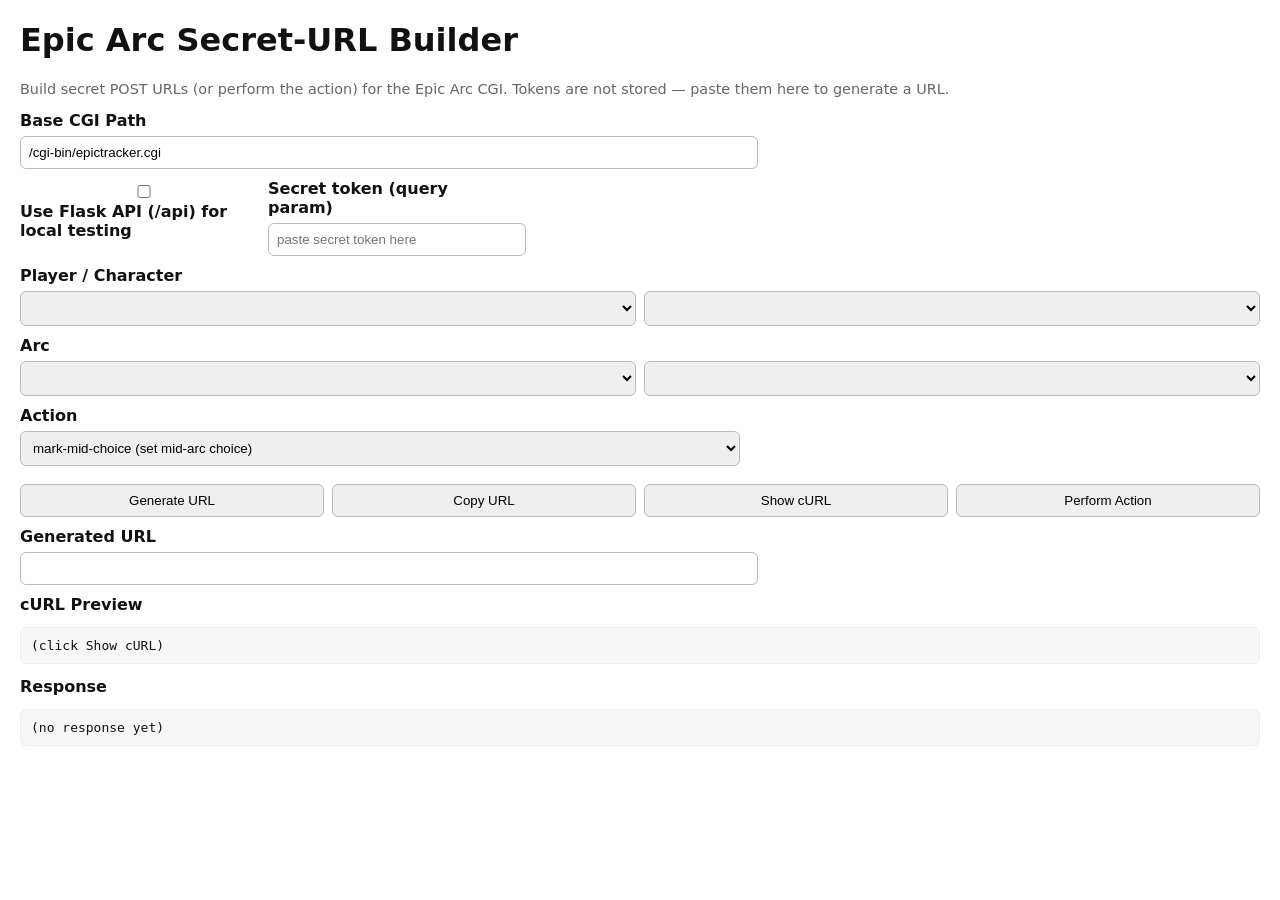
==== web/static/index.html @ ec81b16c "web: add static UI to build secret URLs and wire into Flask app" ====
<!doctype html>
<html lang="en">
<head>
  <meta charset="utf-8" />
  <meta name="viewport" content="width=device-width,initial-scale=1" />
  <title>Epic Arc Quick-URL Builder</title>
  <style>
    body{font-family:system-ui,Arial,sans-serif;margin:20px;color:#111}
    label{display:block;margin-top:10px;font-weight:600}
    select,input,button,textarea{margin-top:6px;padding:8px;border:1px solid #bbb;border-radius:6px;width:100%;max-width:720px}
    .row{display:flex;gap:8px;flex-wrap:wrap}
    .col{flex:1 1 240px}
    .small{max-width:240px}
    pre{background:#f7f7f7;border:1px solid #eee;padding:10px;border-radius:6px;overflow:auto}
    .muted{color:#666;font-size:0.9em}
    .actions{margin-top:12px;display:flex;gap:8px}
  </style>
</head>
<body>
  <h1>Epic Arc Secret-URL Builder</h1>
  <p class="muted">Build secret POST URLs (or perform the action) for the Epic Arc CGI. Tokens are not stored — paste them here to generate a URL.</p>

  <label>Base CGI Path</label>
  <input id="basePath" value="/cgi-bin/epictracker.cgi" />
  <div class="row">
    <div class="col small">
      <label><input type="checkbox" id="useApi" /> Use Flask API (/api) for local testing</label>
    </div>
    <div class="col small">
      <label>Secret token (query param)</label>
      <input id="token" placeholder="paste secret token here" />
    </div>
  </div>

  <label>Player / Character</label>
  <div class="row">
    <div class="col">
      <select id="player"></select>
    </div>
    <div class="col">
      <select id="character"></select>
    </div>
  </div>

  <label>Arc</label>
  <div class="row">
    <div class="col">
      <select id="arc"></select>
    </div>
    <div class="col">
      <select id="faction"></select>
    </div>
  </div>

  <label>Action</label>
  <select id="action"><option value="mark-mid-choice">mark-mid-choice (set mid-arc choice)</option><option value="deliver">deliver (final delivery)</option></select>

  <div class="actions">
    <button id="btnGen">Generate URL</button>
    <button id="btnCopy">Copy URL</button>
    <button id="btnCurl">Show cURL</button>
    <button id="btnDo">Perform Action</button>
  </div>

  <label>Generated URL</label>
  <input id="generated" readonly />

  <label>cURL Preview</label>
  <pre id="curl">(click Show cURL)</pre>

  <label>Response</label>
  <pre id="response">(no response yet)</pre>

  <script>
    const basePathEl = document.getElementById('basePath')
    const useApi = document.getElementById('useApi')
    const tokenEl = document.getElementById('token')
    const playerEl = document.getElementById('player')
    const charEl = document.getElementById('character')
    const arcEl = document.getElementById('arc')
    const factionEl = document.getElementById('faction')
    const actionEl = document.getElementById('action')
    const genEl = document.getElementById('generated')
    const curlEl = document.getElementById('curl')
    const respEl = document.getElementById('response')

    let arcs = {}
    let players = {}

    function apiBase(){
      if(useApi.checked) return (basePathEl.value || '') + '/api'
      return basePathEl.value || '/cgi-bin/epictracker.cgi'
    }

    async function fetchJson(path){
      const url = (path.startsWith('/') ? '' : '') + path
      try{
        const r = await fetch(url)
        if(!r.ok) throw new Error('fetch failed '+r.status)
        return await r.json()
      }catch(e){
        console.warn('fetch failed', path, e)
        return null
      }
    }

    async function loadData(){
      const base = apiBase()
      // try arcs and players endpoints at base + '/arcs' etc
      let arcsData = null
      let playersData = null
      try{
        arcsData = await fetchJson(base + '/arcs')
        playersData = await fetchJson(base + '/players')
      }catch(e){
        console.warn('loadData error', e)
      }
      if(!arcsData){
        // try fallback to /api/arcs directly
        arcsData = await fetchJson('/api/arcs')
        playersData = await fetchJson('/api/players')
      }
      if(arcsData){
        arcs = arcsData
        fillArcs()
      }
      if(playersData){
        players = playersData
        fillPlayers()
      }
    }

    function fillPlayers(){
      playerEl.innerHTML = ''
      charEl.innerHTML = ''
      const keys = Object.keys(players).sort()
      for(const p of keys){
        const opt = document.createElement('option')
        opt.value = p
        opt.textContent = p
        playerEl.appendChild(opt)
      }
      playerEl.dispatchEvent(new Event('change'))
    }

    function fillArcs(){
      arcEl.innerHTML = ''
      const keys = Object.keys(arcs).sort()
      for(const k of keys){
        const opt = document.createElement('option')
        opt.value = k
        const name = arcs[k].name || k
        opt.textContent = `${k} — ${name}`
        arcEl.appendChild(opt)
      }
      arcEl.dispatchEvent(new Event('change'))
    }

    playerEl.addEventListener('change', ()=>{
      const p = playerEl.value
      charEl.innerHTML = ''
      const chars = players[p] || []
      for(const c of chars){
        const o = document.createElement('option'); o.value = c; o.textContent=c; charEl.appendChild(o)
      }
    })

    arcEl.addEventListener('change', ()=>{
      const k = arcEl.value
      factionEl.innerHTML = ''
      if(!k || !arcs[k]) return
      const allowed = arcs[k].allowed || []
      for(const f of allowed){
        const o = document.createElement('option'); o.value = f; o.textContent = f; factionEl.appendChild(o)
      }
    })

    document.getElementById('btnGen').addEventListener('click', ()=>{
      const base = basePathEl.value.trim() || '/cgi-bin/epictracker.cgi'
      const player = playerEl.value
      const character = charEl.value
      const action = actionEl.value
      if(!player || !character){ alert('select player and character'); return }
      let url = base.replace(/\/$/, '') + '/character/' + encodeURIComponent(player) + '/' + encodeURIComponent(character) + '/' + action
      const token = tokenEl.value.trim()
      if(token) url += '?token=' + encodeURIComponent(token)
      genEl.value = url
      curlEl.textContent = '(click Show cURL)'
    })

    document.getElementById('btnCopy').addEventListener('click', async ()=>{
      const text = genEl.value
      if(!text) return alert('generate URL first')
      try{ await navigator.clipboard.writeText(text); alert('copied') }catch(e){ alert('copy failed: '+e) }
    })

    document.getElementById('btnCurl').addEventListener('click', ()=>{
      const url = genEl.value
      if(!url) return alert('generate URL first')
      const arc = arcEl.value
      const faction = factionEl.value
      const body = JSON.stringify({arc: arc, faction: faction})
      const curl = `curl -X POST '${url}' -H 'Content-Type: application/json' -d '${body}'`
      curlEl.textContent = curl
    })

    document.getElementById('btnDo').addEventListener('click', async ()=>{
      const url = genEl.value
      if(!url) return alert('generate URL first')
      const arc = arcEl.value
      const faction = factionEl.value
      try{
        const r = await fetch(url, {method:'POST', headers:{'Content-Type':'application/json'}, body: JSON.stringify({arc: arc, faction: faction})})
        const text = await r.text()
        respEl.textContent = `HTTP ${r.status}\n` + text
      }catch(e){
        respEl.textContent = 'error: '+e
      }
    })

    // toggle useApi behaviour
    useApi.addEventListener('change', ()=>{
      if(useApi.checked){ basePathEl.value = '/api' }
      else { basePathEl.value = '/cgi-bin/epictracker.cgi' }
      loadData()
    })

    loadData()
  </script>
</body>
</html>
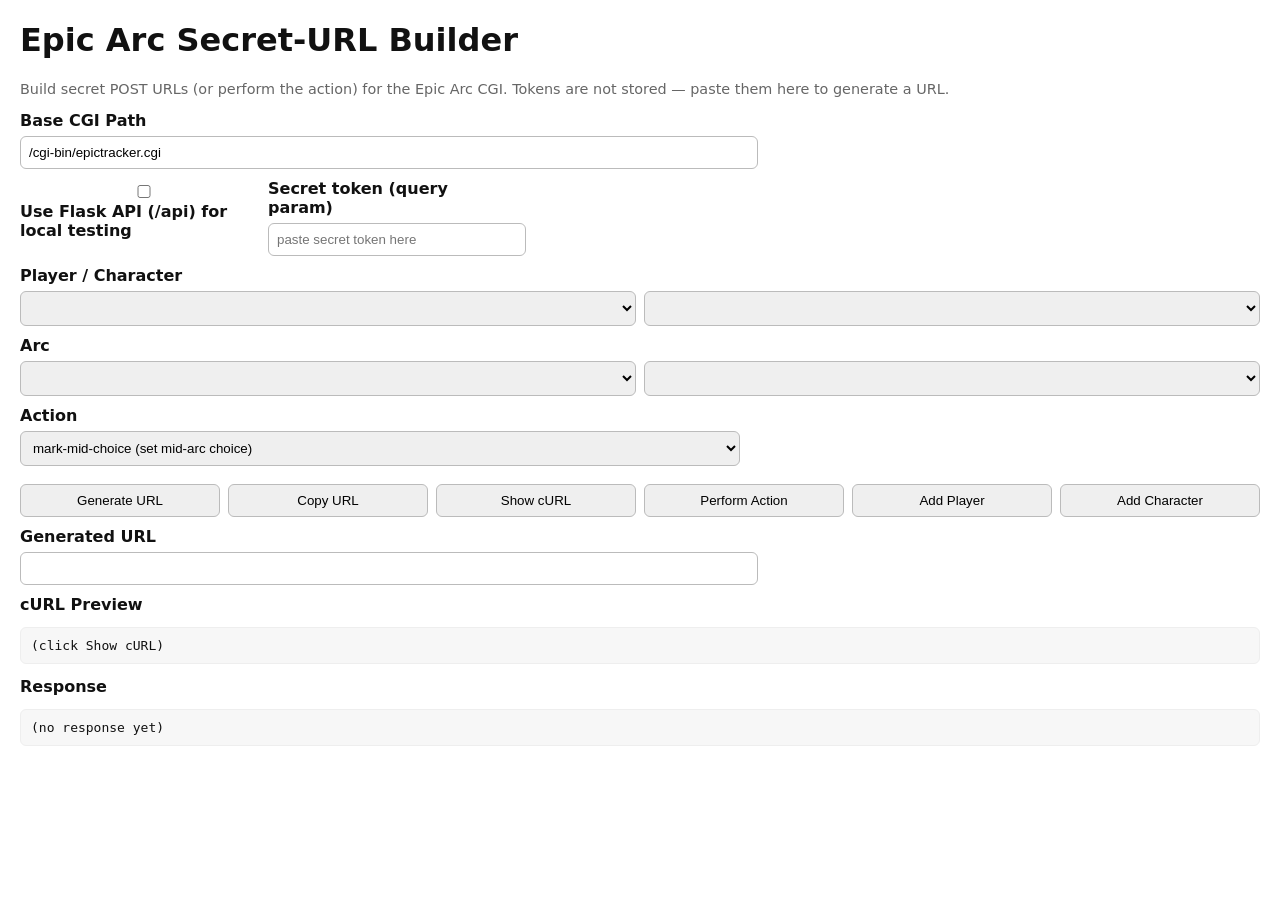
==== commit 9ba0565c: "web/cgi: add add-player/add-character UI and name validation; generate player token on create" ====
--- a/web/static/index.html
+++ b/web/static/index.html
@@ -60,6 +60,8 @@
     <button id="btnCopy">Copy URL</button>
     <button id="btnCurl">Show cURL</button>
     <button id="btnDo">Perform Action</button>
+    <button id="btnAddPlayer">Add Player</button>
+    <button id="btnAddChar">Add Character</button>
   </div>
 
   <label>Generated URL</label>
@@ -218,6 +220,35 @@
       }
     })
 
+    document.getElementById('btnAddPlayer').addEventListener('click', async ()=>{
+      const player = prompt('Player name (A-Za-z0-9_- max 64)')
+      if(!player) return
+      const token = tokenEl.value.trim()
+      if(!token) return alert('secret token required in UI to create player')
+      try{
+        const r = await fetch((basePathEl.value||'/cgi-bin/epictracker.cgi') + '/player/add?token=' + encodeURIComponent(token), {method:'POST', headers:{'Content-Type':'application/json'}, body: JSON.stringify({player: player})})
+        const json = await r.json()
+        alert('Create player: ' + JSON.stringify(json))
+        loadData()
+      }catch(e){ alert('error: '+e) }
+    })
+
+    document.getElementById('btnAddChar').addEventListener('click', async ()=>{
+      const player = prompt('Player name (existing)')
+      if(!player) return
+      const character = prompt('Character name')
+      if(!character) return
+      const seed = prompt("seed (none/please/ready)", 'none') || 'none'
+      const token = tokenEl.value.trim()
+      if(!token) return alert('secret token required in UI to create character')
+      try{
+        const r = await fetch((basePathEl.value||'/cgi-bin/epictracker.cgi') + '/character/add?token=' + encodeURIComponent(token), {method:'POST', headers:{'Content-Type':'application/json'}, body: JSON.stringify({player: player, character: character, seed: seed})})
+        const json = await r.json()
+        alert('Create character: ' + JSON.stringify(json))
+        loadData()
+      }catch(e){ alert('error: '+e) }
+    })
+
     // toggle useApi behaviour
     useApi.addEventListener('change', ()=>{
       if(useApi.checked){ basePathEl.value = '/api' }
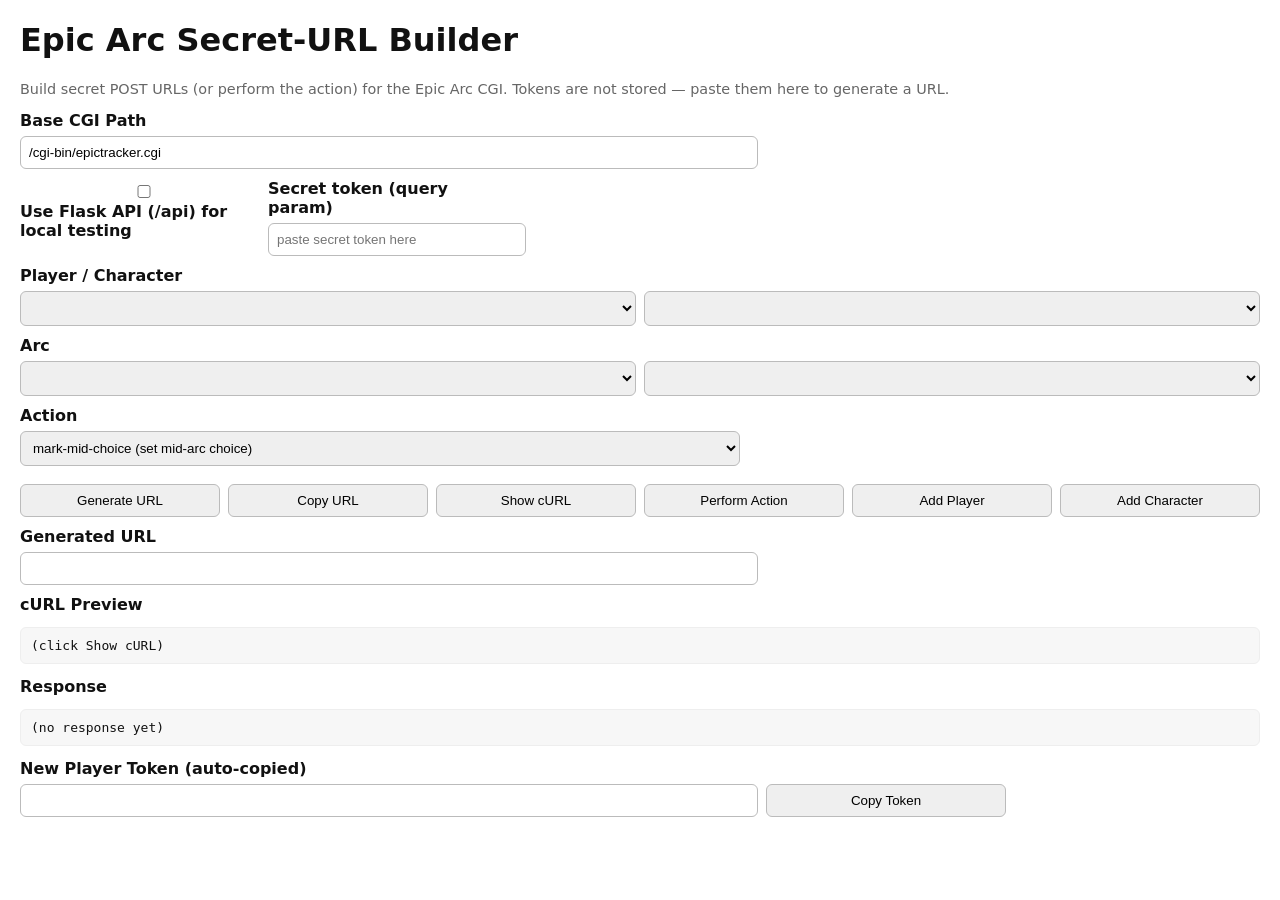
==== commit ddd7ecdd: "ui: auto-copy and show new player token after creation" ====
--- a/web/static/index.html
+++ b/web/static/index.html
@@ -73,6 +73,12 @@
   <label>Response</label>
   <pre id="response">(no response yet)</pre>
 
+  <label>New Player Token (auto-copied)</label>
+  <div class="row">
+    <input id="playerToken" readonly class="col" />
+    <button id="btnCopyPlayerToken" class="small">Copy Token</button>
+  </div>
+
   <script>
     const basePathEl = document.getElementById('basePath')
     const useApi = document.getElementById('useApi')
@@ -226,9 +232,27 @@
       const token = tokenEl.value.trim()
       if(!token) return alert('secret token required in UI to create player')
       try{
-        const r = await fetch((basePathEl.value||'/cgi-bin/epictracker.cgi') + '/player/add?token=' + encodeURIComponent(token), {method:'POST', headers:{'Content-Type':'application/json'}, body: JSON.stringify({player: player})})
+        const url = (basePathEl.value||'/cgi-bin/epictracker.cgi') + '/player/add?token=' + encodeURIComponent(token)
+        const r = await fetch(url, {method:'POST', headers:{'Content-Type':'application/json'}, body: JSON.stringify({player: player})})
         const json = await r.json()
-        alert('Create player: ' + JSON.stringify(json))
+        if(!r.ok){
+          alert('Create player failed: ' + JSON.stringify(json))
+          return
+        }
+        // show and auto-copy token if provided
+        const ptoken = json.token
+        if(ptoken){
+          const tokenElOut = document.getElementById('playerToken')
+          tokenElOut.value = ptoken
+          try{
+            await navigator.clipboard.writeText(ptoken)
+            alert('Player created. Token copied to clipboard.')
+          }catch(e){
+            alert('Player created. Token: ' + ptoken + ' (copy failed)')
+          }
+        } else {
+          alert('Player created: ' + JSON.stringify(json))
+        }
         loadData()
       }catch(e){ alert('error: '+e) }
     })
@@ -244,7 +268,11 @@
       try{
         const r = await fetch((basePathEl.value||'/cgi-bin/epictracker.cgi') + '/character/add?token=' + encodeURIComponent(token), {method:'POST', headers:{'Content-Type':'application/json'}, body: JSON.stringify({player: player, character: character, seed: seed})})
         const json = await r.json()
-        alert('Create character: ' + JSON.stringify(json))
+        if(!r.ok){
+          alert('Create character failed: ' + JSON.stringify(json))
+        }else{
+          alert('Create character: ' + JSON.stringify(json))
+        }
         loadData()
       }catch(e){ alert('error: '+e) }
     })
